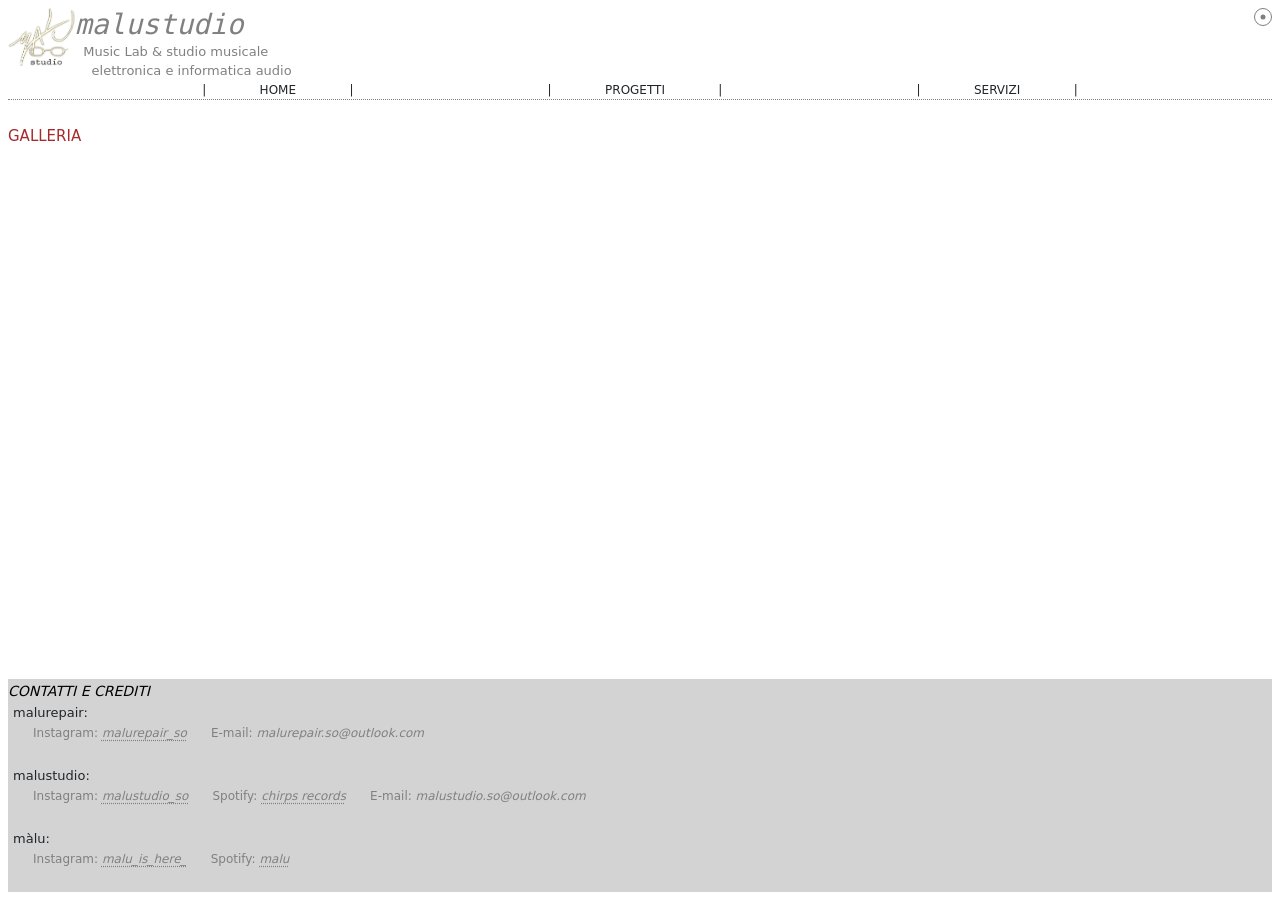
==== progetti.html @ ce0db209 "Add files via upload" ====
<!DOCTYPE html>
<html lang="it">

<head>
 <meta charset="utf-8"> <!-- sennò non ti piglia neanche gli accentati-->
 <meta name="viewport" content="width=device-width, initial-scale=1"> <!-- adatto pag a larghezza finestra del dispositivo, iniziando con zoom 100% -->
	<!-- link CSS, prima boostrap, poi il mio: -->
   <link href="https://cdn.jsdelivr.net/npm/bootstrap@5.3.9/dist/css/bootstrap.min.css" rel="stylesheet" integrity="sha384-yEPZ7jP9S0QKiUQ0m3jjsO4ProIW7wvR9gXkI7JOGa2XVsw53Yke2bsdkBbjmmiX" crossorigin="anonymous">
  <link rel="stylesheet" href="malustyle.css">
  <!-- JS, prima di bootstrap e poi il mio, per dare precedenza al mio -- NB : c'è defer alla fine dell'open tag, che mi permette di metterlo qua, ma comunque farlo inizializzare a fine body come dovrebbe: -->
   <script src="https://cdn.jsdelivr.net/npm/bootstrap@5.3.9/dist/js/bootstrap.bundle.min.js" integrity="sha384-WyOxWvTyr1QaMPfiPJSv76iReVthorl5uWlFtZPyK0IEB0hGzo9y5Bp9mYanr8Bu" crossorigin="anonymous" defer></script> 
  <script src="NONLOSO.js" defer></script>
	<title>progetti di malu</title>
</head>

<body class="p-2" style="min-height: 100vh; display:flex; flex-direction: column">
<!-- HEADER SITO (logo e nome)-->
 <header>    
    	<img src="img/logo.png" width="67" height = "58" alt="logo malustudio">
  	 <div class="grigio" style="font-size: 13px">
  	   	  <h1 class="corsivo">malustudio</h1>
  	   		  <br>
  	  &nbsp; Music Lab  &amp; studio musicale <br> &nbsp; &nbsp; elettronica e informatica audio 
  	 </div>
<!-- widget (data)-->
  	 <aside class="right">	 
		<a class="occhio">
			<b class="pupilla">
			</b>
		</a>
  	 </aside>
  	 
  	 
 </header>
     
<!-- NAVBAR (select home/servizi)-->
    <nav>
        <a href="home.html" class="right">|&nbsp; &nbsp; &nbsp; &nbsp; &nbsp; &nbsp; &nbsp; HOME  &nbsp; &nbsp; &nbsp; &nbsp; &nbsp; &nbsp; &nbsp;| </a>
        <a href="progetti.html" class="right">|&nbsp; &nbsp; &nbsp; &nbsp; &nbsp; &nbsp; &nbsp; PROGETTI  &nbsp; &nbsp; &nbsp; &nbsp; &nbsp; &nbsp; &nbsp;| </a>
        <a href="servizi.html" class="centro">|&nbsp; &nbsp; &nbsp; &nbsp; &nbsp; &nbsp; &nbsp; SERVIZI &nbsp; &nbsp; &nbsp; &nbsp; &nbsp; &nbsp; &nbsp;|</a>
<!-- sottolineatura x riempire   **fatta nel CSS come border-bottom: 1px dotted grey nalla navbar
     <span style="flex: 1; border-bottom: 1px dotted currentColor; margin-left: 8px;"></span>
-->
</nav>
	<br>

<!-- main del body ( HOME )--> 
 <main>
	<h2>GALLERIA</h2>
 </main>
  			<br>
  
<!-- fine della pagina (footer) per info varie--> 
 <footer style="background-color: lightgrey; margin-top: auto"><h2 class="corsivo" style="color: black; font-size: 14px">CONTATTI E CREDITI</h2>
 
   <div style="font-size: 13px; margin-left: 5px">malurepair:
   			<br>
    <h3 class="grigio" style="margin-left:20px; display: inline">Instagram: <a href="https://www.instagram.com/malurepair_so?utm_source=ig_web_button_share_sheet&gwpx=ZDNlZDc0MzIxNw==" class="corsivo">malurepair_so</a></h3>
    <h3 class="grigio" style="margin-left:20px; display: inline">E-mail: <span class="corsivo">malurepair.so@outlook.com</span></h3>
   </div>
   
   			<br>
   			
	<div style="font-size: 13px; margin-left: 5px;">malustudio:
	   		<br>
	 <h3 class="grigio" style="margin-left:20px; display: inline">Instagram: <a href="https://www.instagram.com/malustudio_so?utm_source=ig_web_button_share_sheet&dmpr=ZDNlZDc0MzIxNw==" class="corsivo">malustudio_so</a></h3>
	 <h3 class="grigio" style="margin-left:20px; display: inline">Spotify: <a href="https://open.spotify.com/intl-it/artist/1MpqkMivHaUq0DWhHzM5Ay?si=qwL97Ss8T16j7DsOVBoWcA"  class="corsivo">chirps records</a></h3>
	 <h3 class="grigio" style="margin-left:20px; display: inline">E-mail: <span class="corsivo">malustudio.so@outlook.com</span></h3>
	</div>
	
			<br>
			
	<div style="font-size: 13px; margin-left: 5px;">màlu:
   			<br>
	 <h3 class="grigio" style="margin-left:20px; display: inline">Instagram: <a href="https://www.instagram.com/malu_is_here_?utm_source=ig_web_button_share_sheet&jplx=ZDNlZDc0MzIxNw==" class="corsivo">malu_is_here_</a></h3>
	 <h3 class="grigio" style="margin-left:20px; display: inline">Spotify: <a href="https://open.spotify.com/intl-it/artist/1MpqkMivHaUq0DWhHzM5Ay?si=qwL97Ss8T16j7DsOVBoWcA" class="corsivo">malu</a></h3>
	</div>
	
			<br>
			
 </footer>
   
</body>


</html>
---- malustyle.css ----
h2 { /*paragrafi main delle pagine in marroncino*/
  font-weight: normal;  /* Rimuove il grassetto predefinito dell'h2 */
	color: brown;
	font-size: 15px;
	font: Helvetica;
  display: inline;
}

h1 { /*simulazione dell'old <tt>*/
	font-family: monospace;
  font-weight: normal;  /* Rimuove il grassetto predefinito dell'h1 */
	font-size: 28px;
  display: inline; /*rendilo inline come l'old tt*/

}

h3 { /*side notes e chiusure finali*/
	font: LosAngeles;
	font-size: 12px;
}

a{
	font: LosAngeles;
	color: inherit; /* eredita colore da elem. contenitore(grigio) */
	text-decoration: underline; 
	text-decoration-style: dotted;
	text-underline-offset: 3px;
	font-size: 12px;
	display: inline;
}
a:hover {
	color: red;
	cursor: pointer;
	text-decoration: underline; /* riattiva per  switch al passaggio*/
	text-decoration-style: solid;
}

.corsivo{
	font-style: oblique;
}

.grigio{
	color: grey;
}

header {
	display: flex;
}

.right {
	margin-left: auto;
}


.centro {
	margin-left: auto;
	margin-right: auto;
}

.occhio {
    width: 18px;
    height: 18px;
    border: 1px solid grey;
    border-radius: 50%;
    background: white;

    display: flex;
    align-items: center;
    justify-content: center;

    position: relative; /* Riferimento per la pupilla */
    overflow: hidden;   /* Nasconde la pupilla fuori dal cerchio */
}

.pupilla {
    width: 5px;
    height: 5px;
    border-radius: 50%;
    background: grey;

    position: absolute; /* Posizionamento rispetto all'occhio */
    left: 50%;           /* Centro orizzontale */
    top: 50%;            /* Centro verticale */
    transform: translate(-50%, -50%); /*fixa la pupilla al centro allo start*/
}

nav {
	display: flex;
	border-bottom: 0.1px dotted grey;   /*LINEA TRATTEGGIATA FULL*/
}

nav a {
	text-decoration: none;
}
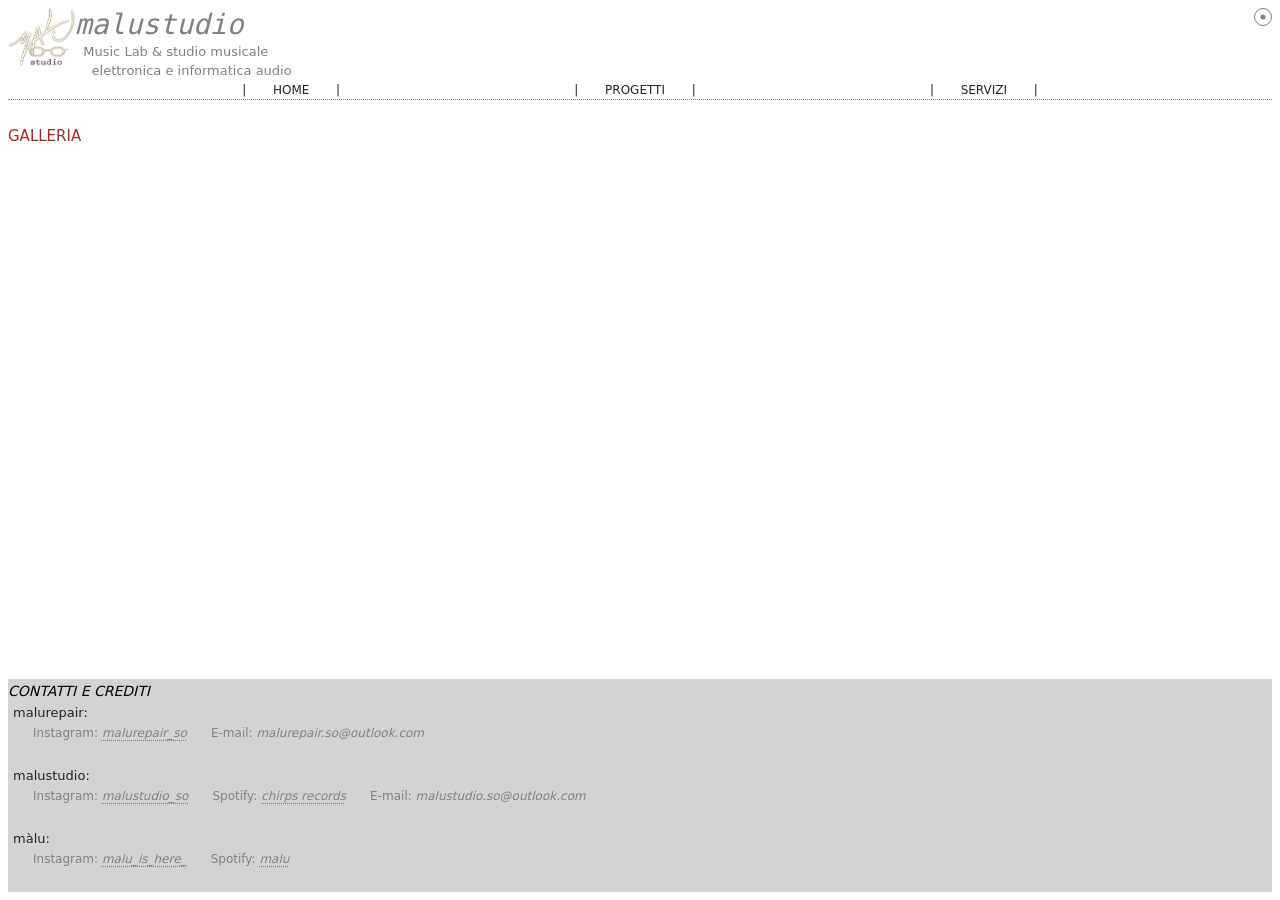
==== commit aa0c18ee: "Update progetti.html repair visualizzazione da cell" ====
--- a/progetti.html
+++ b/progetti.html
@@ -35,9 +35,9 @@
      
 <!-- NAVBAR (select home/servizi)-->
     <nav>
-        <a href="home.html" class="right">|&nbsp; &nbsp; &nbsp; &nbsp; &nbsp; &nbsp; &nbsp; HOME  &nbsp; &nbsp; &nbsp; &nbsp; &nbsp; &nbsp; &nbsp;| </a>
-        <a href="progetti.html" class="right">|&nbsp; &nbsp; &nbsp; &nbsp; &nbsp; &nbsp; &nbsp; PROGETTI  &nbsp; &nbsp; &nbsp; &nbsp; &nbsp; &nbsp; &nbsp;| </a>
-        <a href="servizi.html" class="centro">|&nbsp; &nbsp; &nbsp; &nbsp; &nbsp; &nbsp; &nbsp; SERVIZI &nbsp; &nbsp; &nbsp; &nbsp; &nbsp; &nbsp; &nbsp;|</a>
+        <a href="home.html" class="right">|&nbsp; &nbsp; &nbsp; &nbsp;HOME&nbsp; &nbsp; &nbsp; &nbsp;|</a>
+        <a href="progetti.html" class="right">|&nbsp; &nbsp; &nbsp; &nbsp;PROGETTI&nbsp; &nbsp; &nbsp; &nbsp;|</a>
+        <a href="servizi.html" class="centro">|&nbsp; &nbsp; &nbsp; &nbsp;SERVIZI&nbsp; &nbsp; &nbsp; &nbsp;|</a>
 <!-- sottolineatura x riempire   **fatta nel CSS come border-bottom: 1px dotted grey nalla navbar
      <span style="flex: 1; border-bottom: 1px dotted currentColor; margin-left: 8px;"></span>
 -->
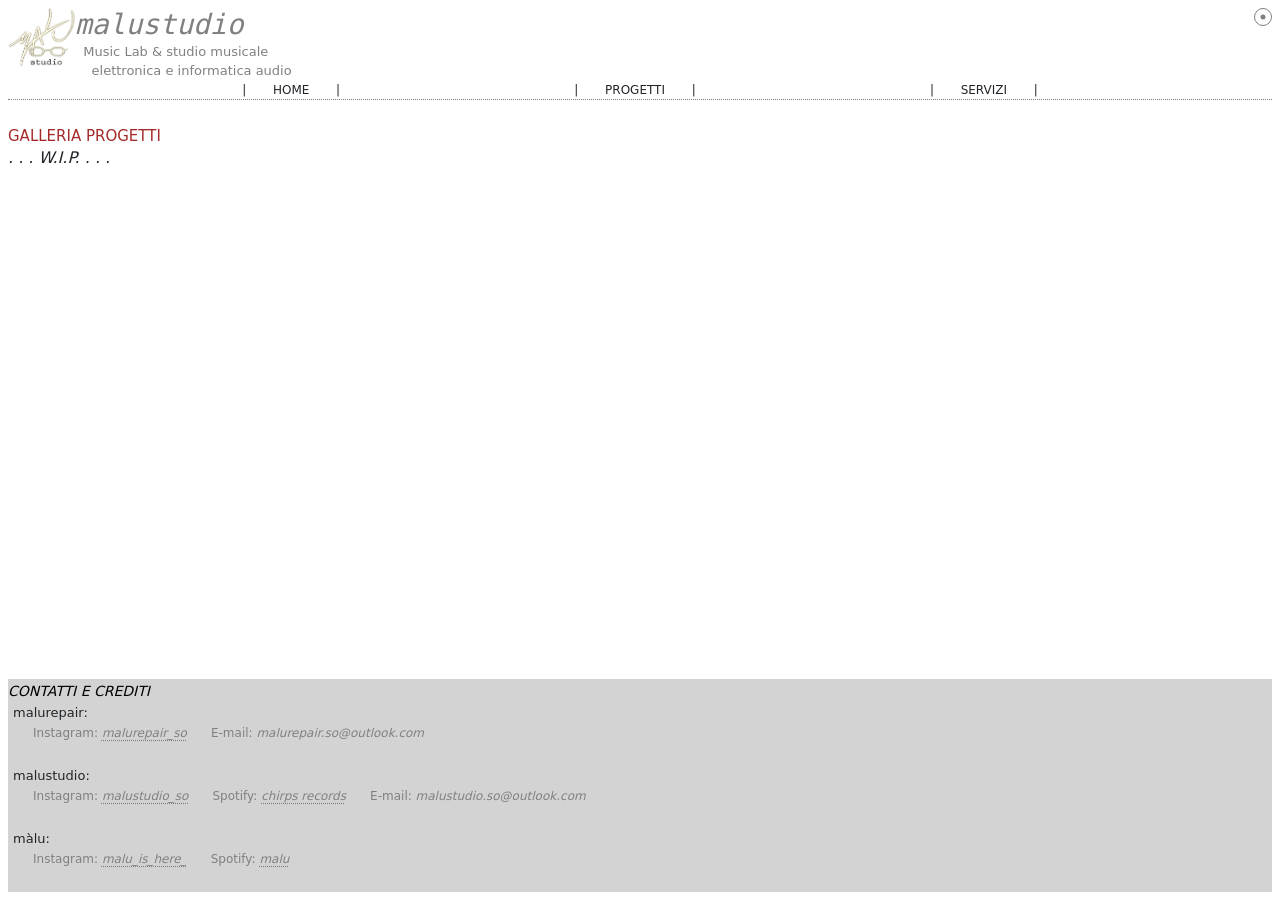
==== commit 007942fa: "Update progetti.html modified (h2 in main)GALLERIA to GALLERIA PROGETTI ; and added ". . . W.I.P. . " ====
--- a/progetti.html
+++ b/progetti.html
@@ -46,7 +46,8 @@
 
 <!-- main del body ( HOME )--> 
  <main>
-	<h2>GALLERIA</h2>
+	<h2>GALLERIA PROGETTI</h2>
+	 <h6 class="corsivo">. . . W.I.P. . . .</h6>
  </main>
   			<br>
   
